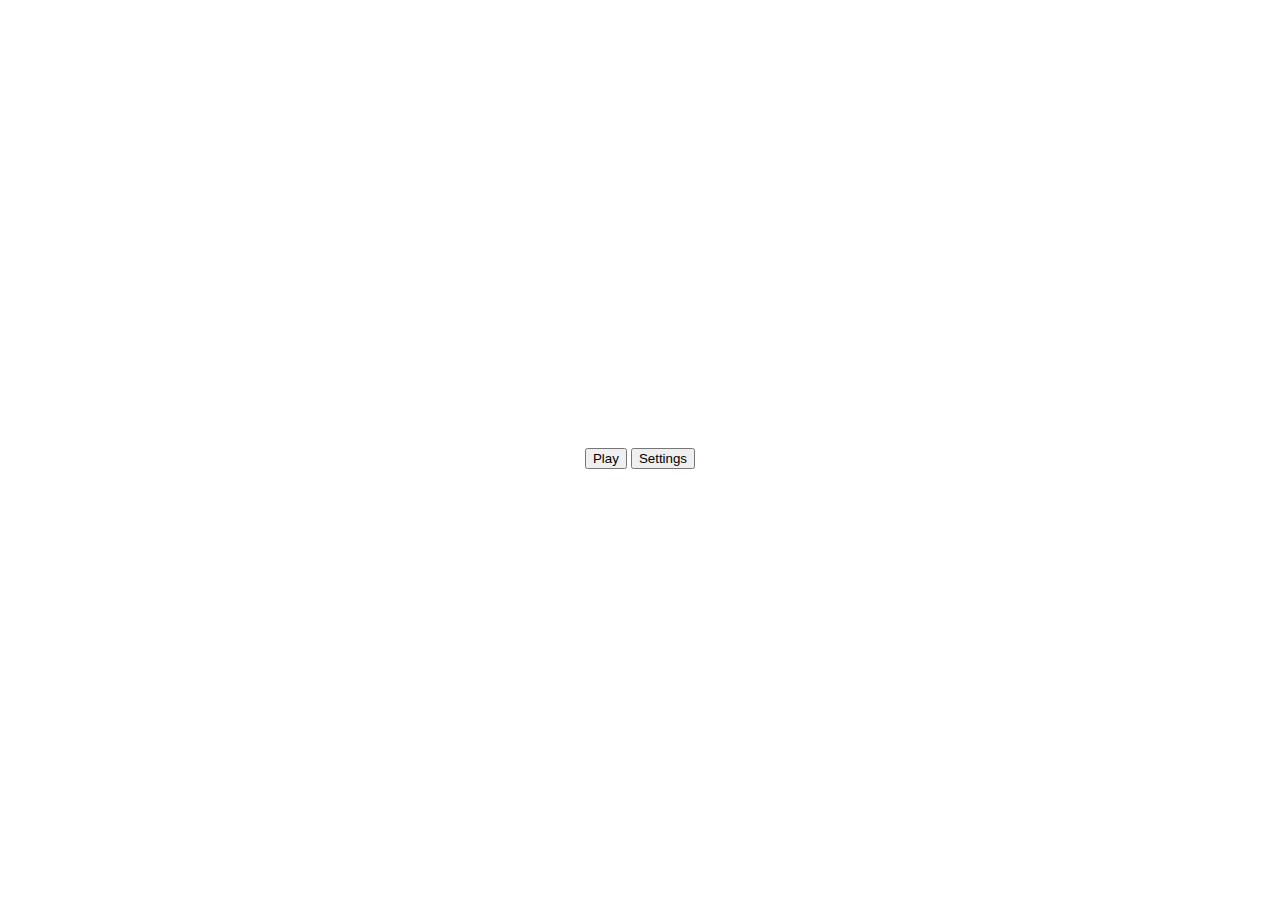
==== index.html @ f3cf09a3 "Add files via upload" ====
<!DOCTYPE html>
<html lang="en">
<head>
    <meta charset="UTF-8">
    <meta name="viewport" content="width=device-width, initial-scale=1.0">
    <title>My Game</title>
    <link rel="stylesheet" href="index.css">
</head>
<body>
    <script src="index.js"></script>

    <div class="container">
        <div class="centered">
            <button id="playButton" class="button">Play</button>
            <button id="settingsButton" class="button">Settings</button>
        </div>
        <div id="settingsModal" class="modal">
            <div class="modal-content">
                <span id="closeModal" class="close">&times;</span>
                <h2>Settings</h2>

                <label for="secondsRange">Seconds:</label>
                <input type="range" id="secondsRange" min="5" max="60" value="30">
                <span id="secondsValue">30</span>
                <br>

                <label for="difficultyRangeMin">Difficulty Min:</label>
                <input type="range" id="difficultyRangeMin" min="0" max="100" value="0">
                <span id="difficultyValueMin">0</span>
                <br>

                <label for="difficultyRangeMax">Difficulty Max:</label>
                <input type="range" id="difficultyRangeMax" min="0" max="100" value="100">
                <span id="difficultyValueMax">100</span>
                <br>

                <label for="anoRangeMin">Año Min:</label>
                <input type="range" id="anoRangeMin" min="1990" max="2023" value="2018">
                <span id="anoValueMin">1990</span>
                <br>

                <label for="anoRangeMax">Año Max:</label>
                <input type="range" id="anoRangeMax" min="1990" max="2023" value="2023">
                <span id="anoValueMax">2023</span>
                <br>

                <label for="userName">Usuario:</label>
                <input type="text" id="userName">
                <br>
                    
                <div class="buttons">
                    <button id="cancelButton" class="button">Cancel</button>
                    <button id="saveButton" class="button" >Save</button>
                </div>
            </div>
        </div>
    </div>


</body>
</html>
---- index.css ----
.container {
    display: flex;
    justify-content: center;
    align-items: center;
    height: 100vh;
}

.modal {
    display: none;
    position: fixed;
    z-index: 1;
    left: 0;
    top: 0;
    width: 100%;
    height: 100%;
    overflow: auto;
    background-color: rgba(0,0,0,0.4);
}

.modal-content {
    background-color: #fefefe;
    margin: 20% auto;
    padding: 20px;
    border: 1px solid #888;
    width: 60%;
    text-align: center;
}

.close {
    color: #aaaaaa;
    position: absolute;
    top: 5px;
    right: 10px;
    font-size: 28px;
    font-weight: bold;
    cursor: pointer;
}

.buttons {
    display: flex;
    justify-content: center;
    margin-top: 20px;
}

.buttons button {
    margin: 0 10px;
}
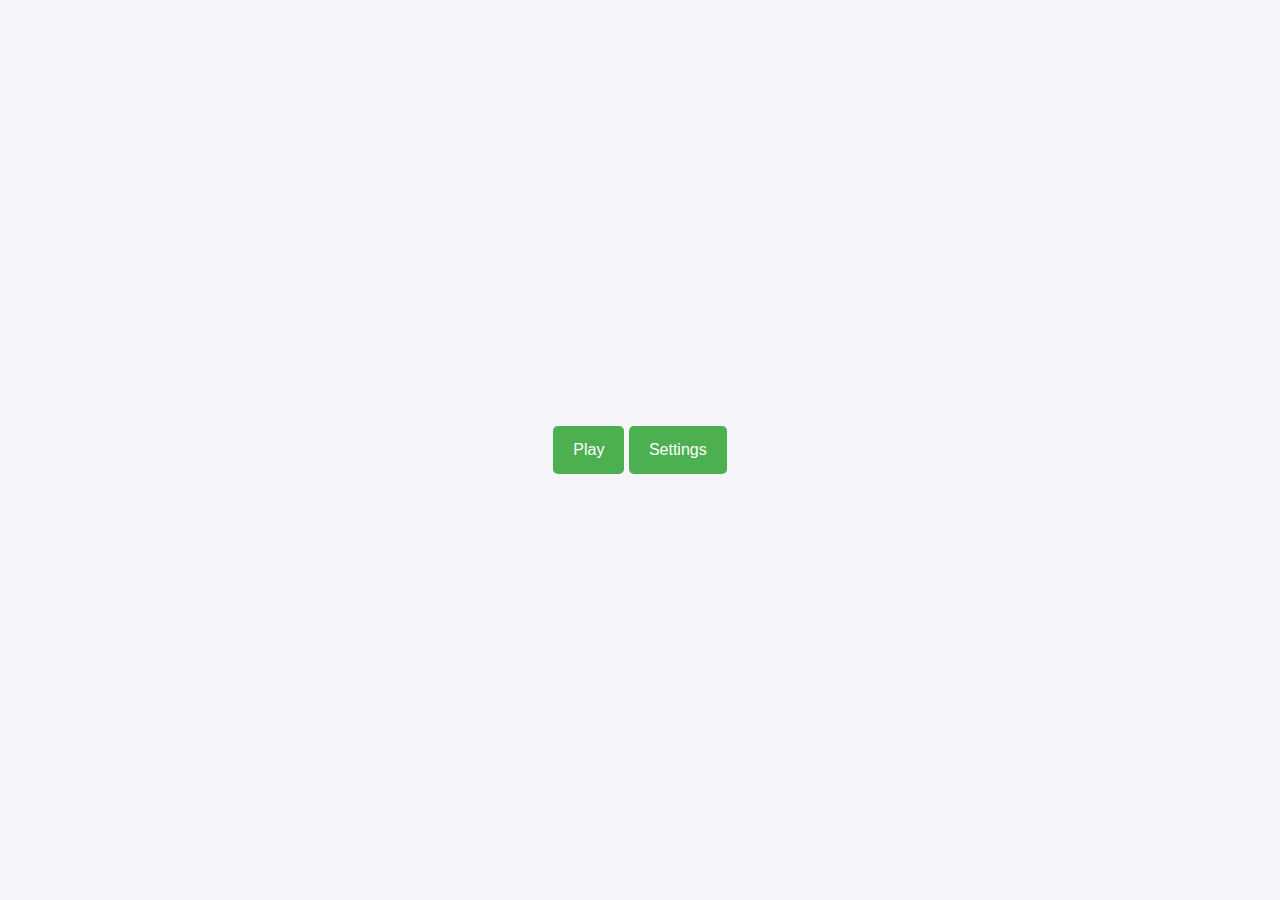
==== commit b2086db5: "2025" ====
--- a/index.html
+++ b/index.html
@@ -20,8 +20,8 @@
                 <h2>Settings</h2>
 
                 <label for="secondsRange">Seconds:</label>
-                <input type="range" id="secondsRange" min="5" max="60" value="30">
-                <span id="secondsValue">30</span>
+                <input type="range" id="secondsRange" min="5" max="40" value="25">
+                <span id="secondsValue">25</span>
                 <br>
 
                 <label for="difficultyRangeMin">Difficulty Min:</label>
@@ -35,15 +35,25 @@
                 <br>
 
                 <label for="anoRangeMin">Año Min:</label>
-                <input type="range" id="anoRangeMin" min="1990" max="2023" value="2018">
-                <span id="anoValueMin">1990</span>
+                <input type="range" id="anoRangeMin" min="1970" max="2025">
+                <span id="anoValueMin"></span>
                 <br>
 
                 <label for="anoRangeMax">Año Max:</label>
-                <input type="range" id="anoRangeMax" min="1990" max="2023" value="2023">
-                <span id="anoValueMax">2023</span>
+                <input type="range" id="anoRangeMax" min="1970" max="2025">
+                <span id="anoValueMax"></span>
                 <br>
 
+                <label for="opCheckbox">OP:</label>
+                <input type="checkbox" id="opCheckbox" checked>
+
+                <label for="edCheckbox">ED:</label>
+                <input type="checkbox" id="edCheckbox" checked>
+
+                <label for="inCheckbox">IN:</label>
+                <input type="checkbox" id="inCheckbox" checked>
+                <br>
+                
                 <label for="userName">Usuario:</label>
                 <input type="text" id="userName">
                 <br>
--- a/index.css
+++ b/index.css
@@ -45,3 +45,28 @@
 .buttons button {
     margin: 0 10px;
 }
+
+body {
+    font-family: Arial, sans-serif;
+    background-color: #f4f4f9;
+    margin: 0;
+    padding: 0;
+}
+
+h2 {
+    color: #333;
+}
+
+.button {
+    background-color: #4CAF50;
+    color: white;
+    padding: 15px 20px;
+    border: none;
+    cursor: pointer;
+    border-radius: 5px;
+    font-size: 16px;
+}
+
+.button:hover {
+    background-color: #45a049;
+}
